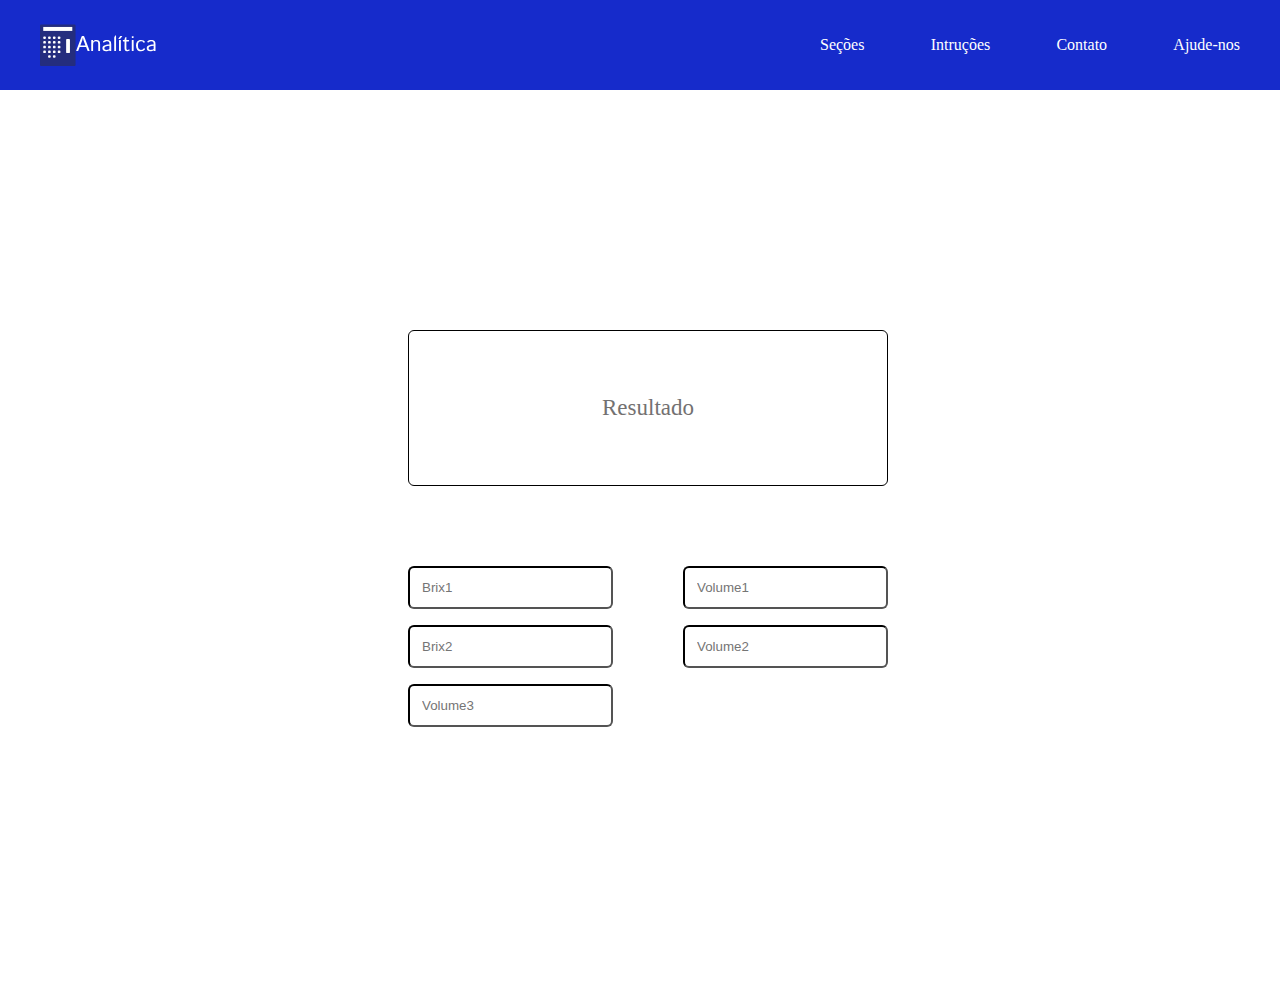
==== index.html @ cb61dfcb "Adicionando a paginas, e correção da calculadora" ====
<!DOCTYPE html>
<html lang="pt-BR">

<head>
    <meta charset="UTF-8">
    <meta name="viewport" content="width=device-width, initial-scale=1.0">
    <link rel="stylesheet" href="./estilos/home/estilos.css">
    <title>Calculadora Analítica</title>
</head>

<body>
    <header>
        <div class="containner-grid header-flex">
            <img src="./imagens/Logo Para Site Calculadora Analítica.svg" title="Logo Calculadora Analítica"
                alt="Calculadora Analítica">

            <nav class="nav-flex">
                <a href="./paginas/Secoes.html">Seções</a>
                <a href="./paginas/Instrucoes.html">Intruções</a>
                <a href="./paginas/Contato.html">Contato</a>
                <a href="./paginas/AjudeNos.html">Ajude-nos</a>
            </nav>
        </div>
    </header>

    <main>
        <div class="containner-grid flex-main">
            <form class="form-flex">
                <p id="resultado">Resultado</p>
                <section class="section-flex">
                    <input type="number" name="Brix1" id="Bx1" onkeyup="CalcularBrix()" placeholder="Brix1">
                    <input type="number" name="Volume1" id="V1" onkeyup="CalcularBrix()"  placeholder="Volume1">
                    <input type="number" name="Brix2" id="Bx2" onkeyup="CalcularBrix()"  placeholder="Brix2">
                    <input type="number" name="Volume2" id="V2" onkeyup="CalcularBrix()"  placeholder="Volume2">
                    <input type="number" name="Volume3" id="V3" onkeyup="CalcularBrix()"  placeholder="Volume3">
                </section>
            </form>

        </div>
    </main>

    <footer></footer>

    <script>
        function CalcularBrix() {
            //coleta dados
            var Bx1 = document.querySelector("#Bx1").value;
            var V1 = document.querySelector("#V1").value;
            var Bx2 = document.querySelector("#Bx2").value;
            var V2 = document.querySelector("#V2").value;
            var V3 = document.querySelector("#V3").value;
            var Bx3;
            
            //processa
            Bx3 = ((Bx1 * V1) + (Bx2 * V2)) / V3

            //verifica
            if (Bx3 == null || Bx3 == NaN || Bx3 == Infinity || V2 == null) {
                document.querySelector("#resultado").innerHTML = 0;
            }
            else {
                //devolve
                document.querySelector("#resultado").innerHTML = Bx3;
            }
        }
    </script>
</body>

</html>
---- estilos/home/estilos.css ----
@font-face {
    font-family: 'Roboto-Regular';
    src: url(../fonts/Roboto/Roboto-Regular.ttf);
}

*{
    padding: 0;
    margin: 0;
    box-sizing: border-box;
}

.containner-grid{
    max-width: 1200px;
    margin: 0 auto;
}

header{
    background-color: rgb(22, 43, 203);
}

.header-flex{
    display: flex;
    justify-content: space-between;
    align-items: center;
    height: 90px;
}

header nav{
    display: flex;
    align-items: center;
    justify-content: space-between;
    width: 35%;
}

.form-flex{
    display: flex;
    justify-content: space-around;
    height: 11rem;
    margin: 33rem;
    flex-direction: column;
    margin-top: 13rem;
}

.form-flex p{
    border: 1px solid black;
    border-radius: 6px;
    padding: 4rem;
    margin: 2rem;
    margin-left: -10rem;
    width: 30rem;
    text-align: center;
    color: #737171;
    font-size: 23px;
}

.section-flex{
    display: flex;
    justify-content: space-between;
    flex-flow: wrap;
    width: 30rem;
    margin-left: -10rem;
    margin-top: 32px;
}

.section-flex input{
    margin-top: 1rem;
    padding: 12px;
    border-radius: 6px;
    border-color: black;
}

header img{
    width: 8rem;
}

header a{
    color: white;
    text-decoration: none;
    font-family: 'Roboto-Regular';
}
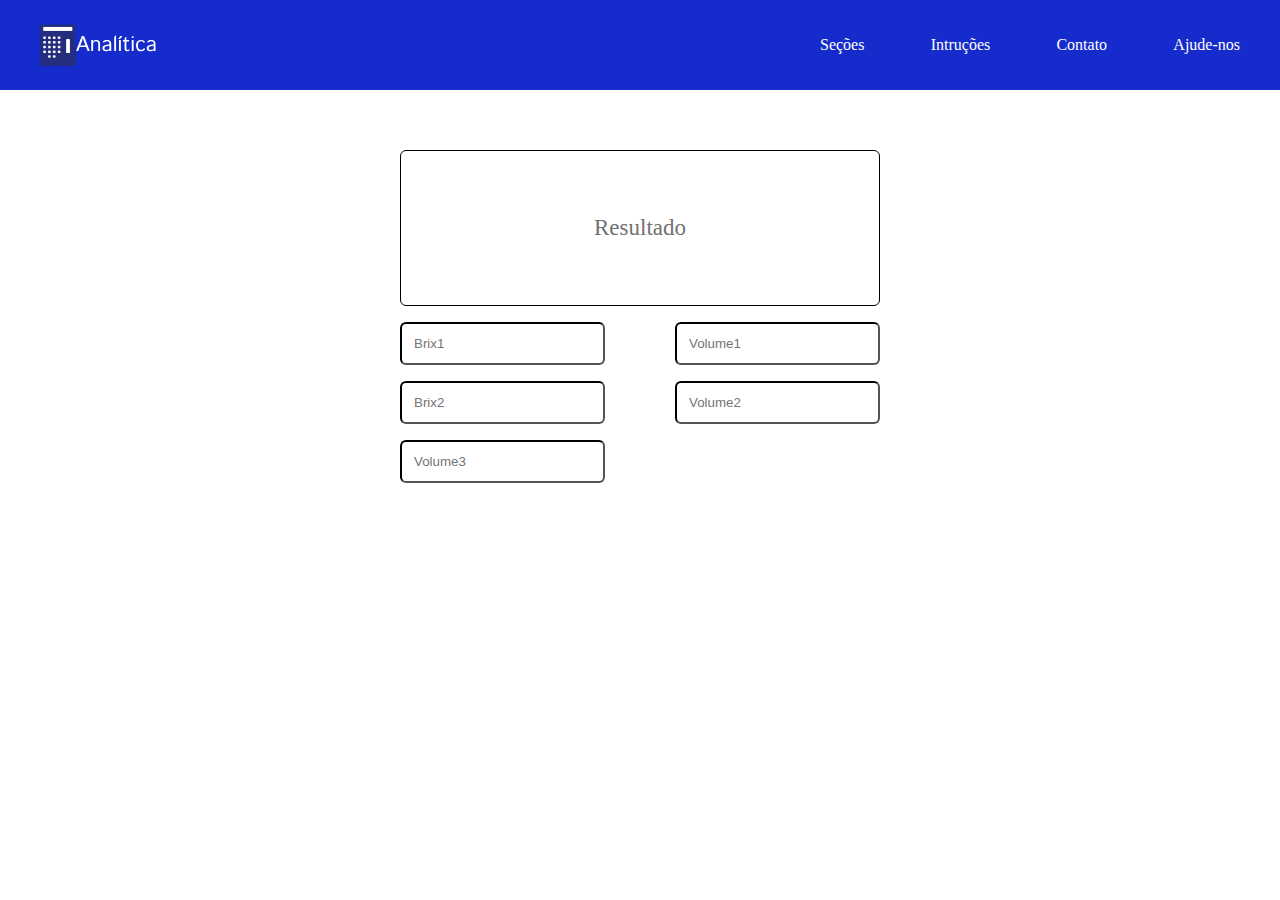
==== commit eb7c61e0: "Adicionando responsividade" ====
--- a/index.html
+++ b/index.html
@@ -5,16 +5,106 @@
     <meta charset="UTF-8">
     <meta name="viewport" content="width=device-width, initial-scale=1.0">
     <link rel="stylesheet" href="./estilos/home/estilos.css">
+    <script src="./scipts/index.js"></script>
+    <style>
+        @media screen and (max-width: 320px) {
+            .header-flex>.nav-flex {
+                display: none;
+            }
+
+            .form-flex {
+                display: flex;
+                flex-direction: column;
+                margin-top: 60px;
+            }
+
+            .form-flex p {
+                border: 1px solid black;
+                border-radius: 6px;
+                padding: 4rem;
+                margin: 0 auto;
+                width: 100%;
+                text-align: center;
+                color: #737171;
+                font-size: 23px;
+            }
+
+            .section-flex {
+                display: flex;
+                flex-flow: wrap;
+                justify-content: space-between;
+                width: 100%;
+                margin: 0 auto;
+            }
+
+            .section-flex input {
+                margin-top: 1rem;
+                padding: 12px;
+                width: 40%;
+                border-radius: 6px;
+                border-color: black;
+            }
+        }
+
+        /* @media (max-width: 768px) {
+            representa a mesma midea usada aqui
+        } */
+        @media screen and (max-width: 480px) {
+            .header-flex>.nav-flex {
+                display: none;
+            }
+
+            .form-flex {
+                display: flex;
+                flex-direction: column;
+                margin-top: 60px;
+            }
+
+            .form-flex p {
+                border: 1px solid black;
+                border-radius: 6px;
+                padding: 4rem;
+                margin: 0 auto;
+                width: 100%;
+                text-align: center;
+                color: #737171;
+                font-size: 23px;
+            }
+
+            .section-flex {
+                display: flex;
+                flex-flow: wrap;
+                justify-content: space-between;
+                width: 100%;
+                margin: 0 auto;
+            }
+
+            .section-flex input {
+                margin-top: 1rem;
+                padding: 12px;
+                border-radius: 6px;
+                border-color: black;
+                width: 40%;
+            }
+        }
+
+        @media screen and (max-width: 768px) {
+            .header-flex>.nav-flex {
+                display: none;
+            }
+        }
+    </style>
+
     <title>Calculadora Analítica</title>
 </head>
 
-<body>
+<body onresize="AlternarMenu()">
     <header>
         <div class="containner-grid header-flex">
             <img src="./imagens/Logo Para Site Calculadora Analítica.svg" title="Logo Calculadora Analítica"
                 alt="Calculadora Analítica">
 
-            <nav class="nav-flex">
+            <nav class="nav-flex" id="menu">
                 <a href="./paginas/Secoes.html">Seções</a>
                 <a href="./paginas/Instrucoes.html">Intruções</a>
                 <a href="./paginas/Contato.html">Contato</a>
@@ -24,15 +114,15 @@
     </header>
 
     <main>
-        <div class="containner-grid flex-main">
+        <div class="containner-grid">
             <form class="form-flex">
                 <p id="resultado">Resultado</p>
                 <section class="section-flex">
                     <input type="number" name="Brix1" id="Bx1" onkeyup="CalcularBrix()" placeholder="Brix1">
-                    <input type="number" name="Volume1" id="V1" onkeyup="CalcularBrix()"  placeholder="Volume1">
-                    <input type="number" name="Brix2" id="Bx2" onkeyup="CalcularBrix()"  placeholder="Brix2">
-                    <input type="number" name="Volume2" id="V2" onkeyup="CalcularBrix()"  placeholder="Volume2">
-                    <input type="number" name="Volume3" id="V3" onkeyup="CalcularBrix()"  placeholder="Volume3">
+                    <input type="number" name="Volume1" id="V1" onkeyup="CalcularBrix()" placeholder="Volume1">
+                    <input type="number" name="Brix2" id="Bx2" onkeyup="CalcularBrix()" placeholder="Brix2">
+                    <input type="number" name="Volume2" id="V2" onkeyup="CalcularBrix()" placeholder="Volume2">
+                    <input type="number" name="Volume3" id="V3" onkeyup="CalcularBrix()" placeholder="Volume3">
                 </section>
             </form>
 
@@ -50,7 +140,7 @@
             var V2 = document.querySelector("#V2").value;
             var V3 = document.querySelector("#V3").value;
             var Bx3;
-            
+
             //processa
             Bx3 = ((Bx1 * V1) + (Bx2 * V2)) / V3
 
@@ -63,6 +153,14 @@
                 document.querySelector("#resultado").innerHTML = Bx3;
             }
         }
+
+        function AlternarMenu() {
+            if (matchMedia("(max-width: 360px") <= 360) {
+                var menu = document.getElementById("menu");
+                menu.classList.toggle("menu-alternado")
+            }
+        }
+
     </script>
 </body>
 
--- a/estilos/home/estilos.css
+++ b/estilos/home/estilos.css
@@ -3,78 +3,77 @@
     src: url(../fonts/Roboto/Roboto-Regular.ttf);
 }
 
-*{
+* {
     padding: 0;
     margin: 0;
     box-sizing: border-box;
 }
 
-.containner-grid{
+.containner-grid {
     max-width: 1200px;
     margin: 0 auto;
 }
 
-header{
+header {
     background-color: rgb(22, 43, 203);
 }
 
-.header-flex{
+.header-flex {
     display: flex;
     justify-content: space-between;
     align-items: center;
     height: 90px;
 }
 
-header nav{
+header nav {
     display: flex;
     align-items: center;
     justify-content: space-between;
     width: 35%;
 }
 
-.form-flex{
+.form-flex {
     display: flex;
-    justify-content: space-around;
-    height: 11rem;
-    margin: 33rem;
     flex-direction: column;
-    margin-top: 13rem;
+    margin-top: 60px;
 }
 
-.form-flex p{
+.form-flex p {
     border: 1px solid black;
     border-radius: 6px;
     padding: 4rem;
-    margin: 2rem;
-    margin-left: -10rem;
+    margin: 0 auto;
     width: 30rem;
     text-align: center;
     color: #737171;
     font-size: 23px;
 }
 
-.section-flex{
+.section-flex {
     display: flex;
+    flex-flow: wrap;
     justify-content: space-between;
-    flex-flow: wrap;
     width: 30rem;
-    margin-left: -10rem;
-    margin-top: 32px;
+    margin: 0 auto;
 }
 
-.section-flex input{
+.section-flex input {
     margin-top: 1rem;
     padding: 12px;
     border-radius: 6px;
     border-color: black;
 }
 
-header img{
+header img {
     width: 8rem;
 }
 
-header a{
+header a {
     color: white;
     text-decoration: none;
     font-family: 'Roboto-Regular';
+}
+
+.menu-alternado {
+    display: none;
 }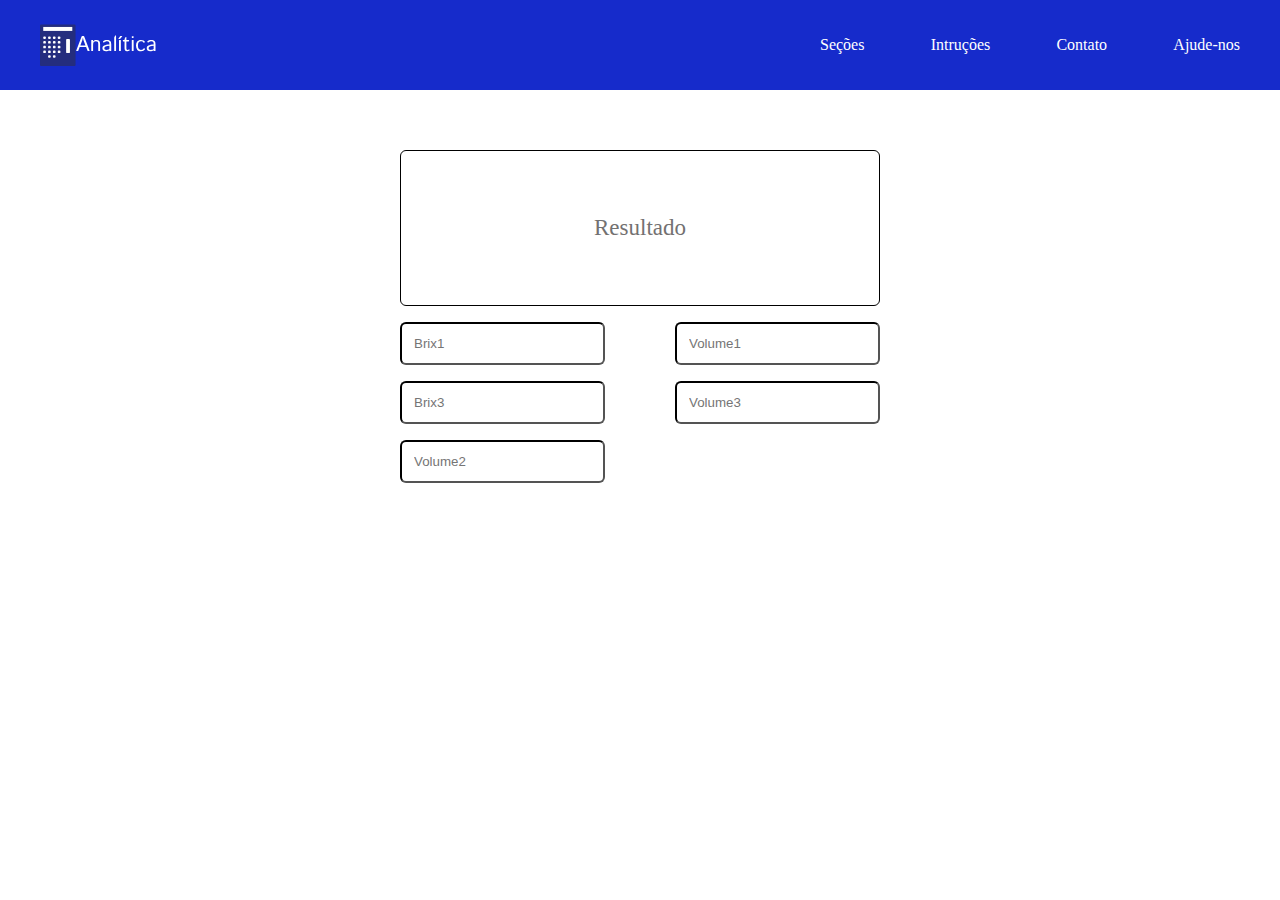
==== commit 3ed75d78: "Update index.html" ====
--- a/index.html
+++ b/index.html
@@ -120,9 +120,9 @@
                 <section class="section-flex">
                     <input type="number" name="Brix1" id="Bx1" onkeyup="CalcularBrix()" placeholder="Brix1">
                     <input type="number" name="Volume1" id="V1" onkeyup="CalcularBrix()" placeholder="Volume1">
-                    <input type="number" name="Brix2" id="Bx2" onkeyup="CalcularBrix()" placeholder="Brix2">
+                    <input type="number" name="Brix3" id="Bx3" onkeyup="CalcularBrix()" placeholder="Brix3">
+                    <input type="number" name="Volume3" id="V3" onkeyup="CalcularBrix()" placeholder="Volume3">
                     <input type="number" name="Volume2" id="V2" onkeyup="CalcularBrix()" placeholder="Volume2">
-                    <input type="number" name="Volume3" id="V3" onkeyup="CalcularBrix()" placeholder="Volume3">
                 </section>
             </form>
 
@@ -136,21 +136,21 @@
             //coleta dados
             var Bx1 = document.querySelector("#Bx1").value;
             var V1 = document.querySelector("#V1").value;
-            var Bx2 = document.querySelector("#Bx2").value;
+            var Bx3 = document.querySelector("#Bx3").value;
+            var V3 = document.querySelector("#V3").value;
             var V2 = document.querySelector("#V2").value;
-            var V3 = document.querySelector("#V3").value;
-            var Bx3;
+            var Bx2;
 
             //processa
-            Bx3 = ((Bx1 * V1) + (Bx2 * V2)) / V3
+            Bx2 = ((Bx1 * V1) + (Bx2 * V2)) / V3
 
             //verifica
-            if (Bx3 == null || Bx3 == NaN || Bx3 == Infinity || V2 == null) {
+            if (Bx2 == null || Bx2 == NaN || Bx2 == Infinity || V3 == null) {
                 document.querySelector("#resultado").innerHTML = 0;
             }
             else {
                 //devolve
-                document.querySelector("#resultado").innerHTML = Bx3;
+                document.querySelector("#resultado").innerHTML = Bx2;
             }
         }
 
@@ -164,4 +164,4 @@
     </script>
 </body>
 
-</html>+</html>
